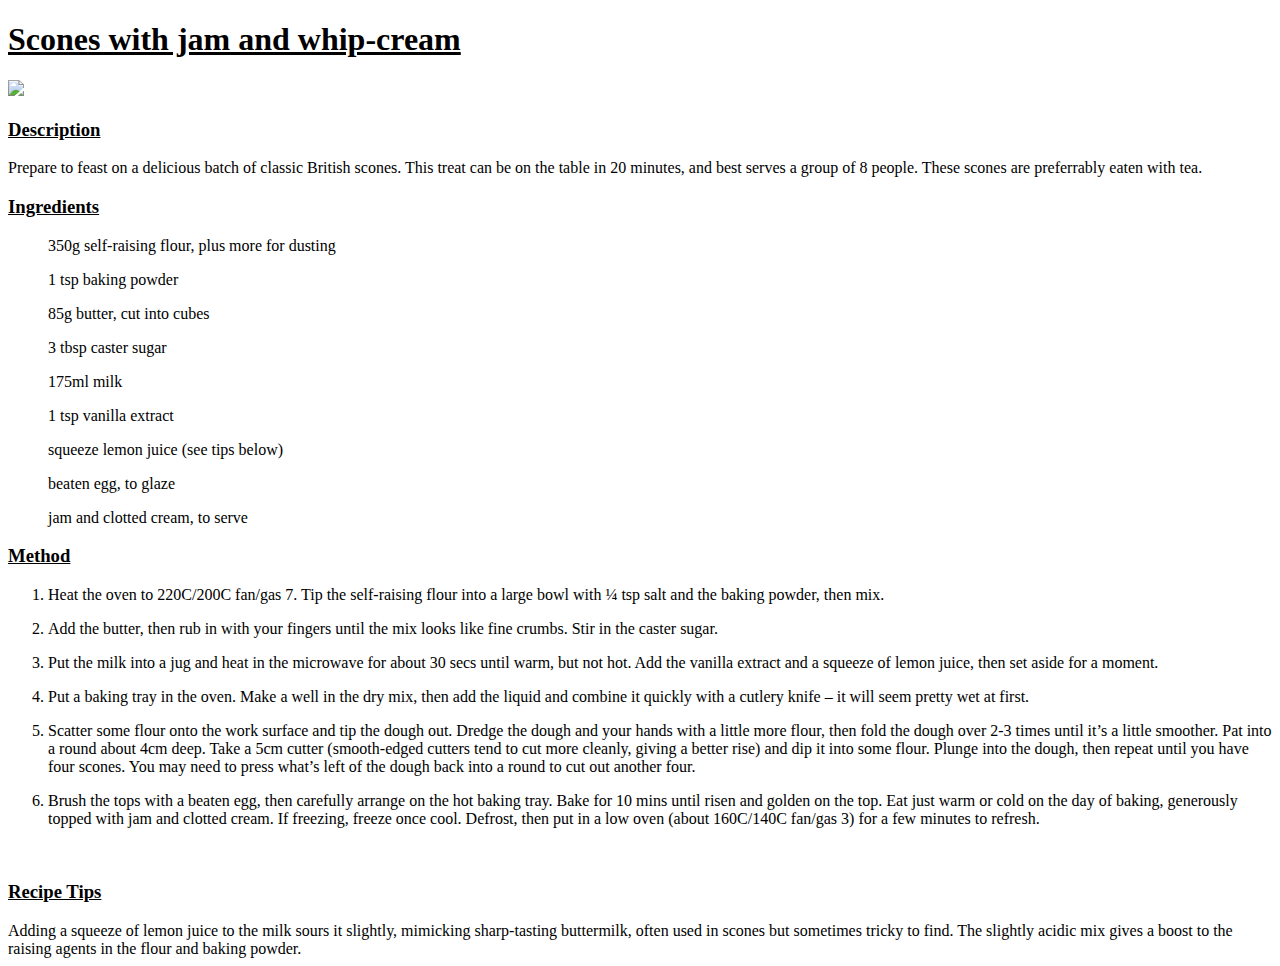
==== scones.html @ a2051b68 "Add files via upload" ====
<!DOCTYPE html>
<html>
<meta charset = "UTF-8" >
<head>
<h1><u>Scones with jam and whip-cream</u></h1>
<img src = "scones.jpg"
width = "600">
<u><h3>Description</h3></u>
<p>Prepare to feast on a delicious batch of classic British scones.
This treat can be on the table in 20 minutes, and best serves a group
of 8 people. These scones are preferrably eaten with tea.</p>
</head>

<body>
<content>
<h3><u>Ingredients</u></h3>
<ul>350g self-raising flour, plus more for dusting</ul>
<ul>1 tsp baking powder</ul>
<ul>85g butter, cut into cubes</ul>
<ul>3 tbsp caster sugar</ul>
<ul>175ml milk</ul>
<ul>1 tsp vanilla extract</ul>
<ul>squeeze lemon juice (see tips below)</ul>
<ul>beaten egg, to glaze</ul>
<ul>jam and clotted cream, to serve</ul>

<p><h3><u>Method</u></h3></p>
<ol type = "1">
<p><li>Heat the oven to 220C/200C fan/gas 7. 
    Tip the self-raising flour into a large bowl 
    with ¼ tsp salt and the baking powder, then mix.</li></p>

<p><li>Add the butter, then rub in with your fingers until the mix 
    looks like fine crumbs. Stir in the caster sugar.</li></p>

<p><li>Put the milk into a jug and heat in the microwave for about 30 secs until warm, 
but not hot. Add the vanilla extract and a squeeze of lemon juice, 
then set aside for a moment.</li></p>

<p><li>Put a baking tray in the oven. 
Make a well in the dry mix, then add the liquid and combine it quickly 
with a cutlery knife – it will seem pretty wet at first.</li></p>

<p><li>Scatter some flour onto the work surface and tip the dough out. 
Dredge the dough and your hands with a little more flour, 
then fold the dough over 2-3 times until it’s a little smoother. 
Pat into a round about 4cm deep. 
Take a 5cm cutter (smooth-edged cutters tend to cut more cleanly, 
giving a better rise) and dip it into some flour. 
Plunge into the dough, then repeat until you have four scones. 
You may need to press what’s left of the dough back into a round to cut out another four.</li></p>

<p><li>Brush the tops with a beaten egg, then carefully arrange on the hot baking tray.
Bake for 10 mins until risen and golden on the top. 
Eat just warm or cold on the day of baking, generously topped with jam and clotted cream.
If freezing, freeze once cool. Defrost, then put in a low oven (about 160C/140C fan/gas 3) 
for a few minutes to refresh.</li></p>
</ol>

<br>
<h3><u>Recipe Tips</u></h3>
Adding a squeeze of lemon juice to the milk sours it slightly, 
mimicking sharp-tasting buttermilk, often used in scones but sometimes 
tricky to find. The slightly acidic mix gives a boost to the raising 
agents in the flour and baking powder. 
</content>

</body>









</html>
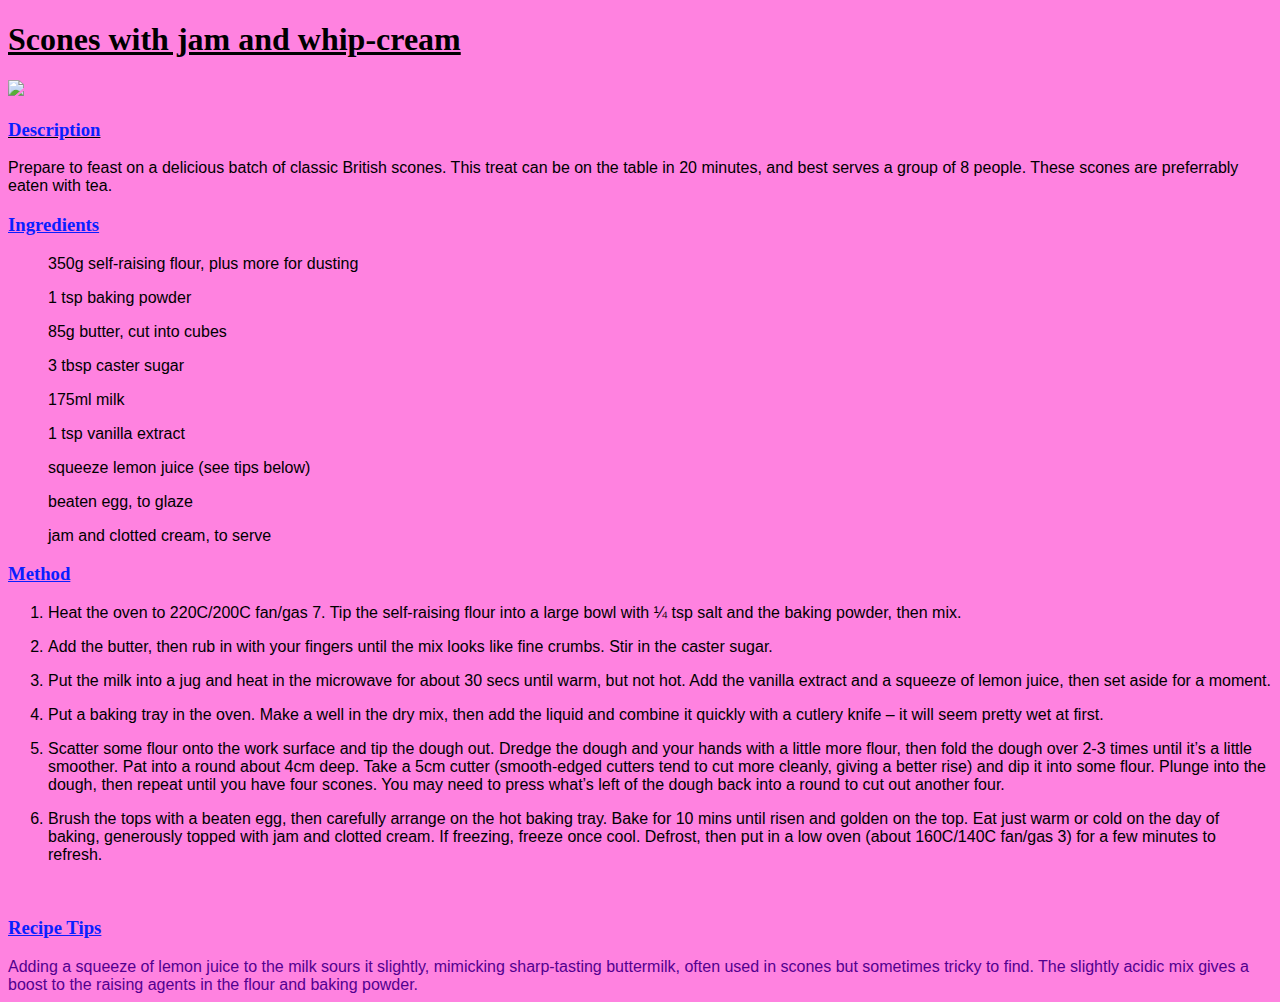
==== commit aab90800: "Add files via upload" ====
--- a/scones.html
+++ b/scones.html
@@ -1,7 +1,10 @@
 <!DOCTYPE html>
 <html>
 <meta charset = "UTF-8" >
+
 <head>
+    <link rel="stylesheet" href="scones.css"/>
+<title>odin-recipes</title>
 <h1><u>Scones with jam and whip-cream</u></h1>
 <img src = "scones.jpg"
 width = "600">
@@ -59,10 +62,10 @@
 
 <br>
 <h3><u>Recipe Tips</u></h3>
-Adding a squeeze of lemon juice to the milk sours it slightly, 
+<div id = "recipe-tips"> Adding a squeeze of lemon juice to the milk sours it slightly, 
 mimicking sharp-tasting buttermilk, often used in scones but sometimes 
 tricky to find. The slightly acidic mix gives a boost to the raising 
-agents in the flour and baking powder. 
+agents in the flour and baking powder.</div> 
 </content>
 
 </body>
--- a/scones.css
+++ b/scones.css
@@ -0,0 +1,17 @@
+body {
+background-color: rgb(255, 130, 224);
+}
+
+h3 {
+    font-family: 'Times New Roman', Times, serif;
+    color: rgb(10, 31, 255);
+}
+
+p, ul, li {
+    font-family: sans-serif;
+}
+
+#recipe-tips {
+    font-family:Arial, Helvetica, sans-serif;
+    color: rgb(83, 0, 143);
+}